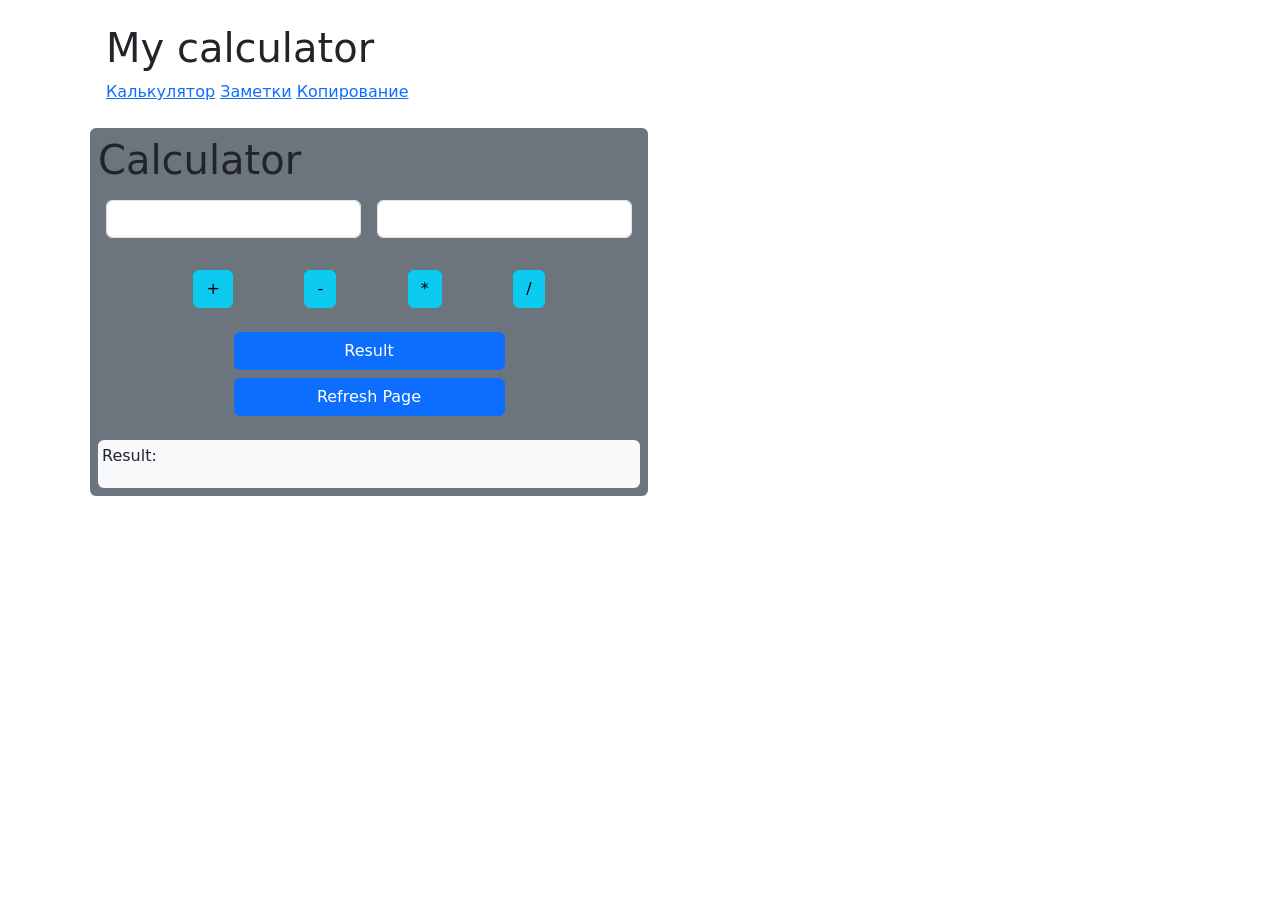
==== calculator.html @ f2c20e7a "Initial commit" ====
<!DOCTYPE html>
<html lang="en">
    <head>
        <meta charset="UTF-8">
        <meta name="viewport" content="width=device-width, initial-scale=1.0">
        <link
            href="https://cdn.jsdelivr.net/npm/bootstrap@5.3.3/dist/css/bootstrap.min.css"
            rel="stylesheet"
            integrity="sha384-QWTKZyjpPEjISv5WaRU9OFeRpok6YctnYmDr5pNlyT2bRjXh0JMhjY6hW+ALEwIH"
            crossorigin="anonymous">
        <script
            src="https://cdn.jsdelivr.net/npm/bootstrap@5.3.3/dist/js/bootstrap.bundle.min.js"
            integrity="sha384-YvpcrYf0tY3lHB60NNkmXc5s9fDVZLESaAA55NDzOxhy9GkcIdslK1eN7N6jIeHz"
            crossorigin="anonymous"></script>
        <title>My calculator</title>
    </head>
    <body>
        <div class="container">

            <div class="header m-4">
                <h1>My calculator</h1>

                <a href="calculator.html">Калькулятор</a>
                <a href="notes.html">Заметки</a>
                <a href="clipboard.html">Копирование</a>
            </div>

            <main class="bg-secondary rounded m-2 p-2 w-50">

                <h1>Calculator</h1>
                <div class="input_gt d-flex justify-content-evenly">

                    <input class="form-control m-2 w-50" type="number"
                        name="num1" id="num1">

                    <input class="form-control m-2 pe-3 w-50" type="number"
                        name="num2" id="num2">
                </div>
                <div class="exm m-4 d-flex justify-content-evenly ">

                    <button class="btn btn-info" id="plus">+</button>
                    <button class="btn btn-info" id="minus">-</button>
                    <button class="btn btn-info" id="increase">*</button>
                    <button class="btn btn-info" id="divide">/</button>
                </div>
                <div class="d-grid gap-2 col-6 mx-auto">
                    <button class="btn btn-primary" id="submit"
                        type="button">Result</button>
                    <button class="btn btn-primary"
                        onClick="window.location.reload();"
                        type="button">Refresh Page</button>
                </div>
                <div class="result bg-light rounded mt-4 p-1 ">
                    <p>Result: <span id="result"></span></p>

                </div>
            </main>
        </div>

        <script src="app.js"></script>
        <script src="app2.js"></script>
        <script src="app3.js"></script>
    </body>
</html>
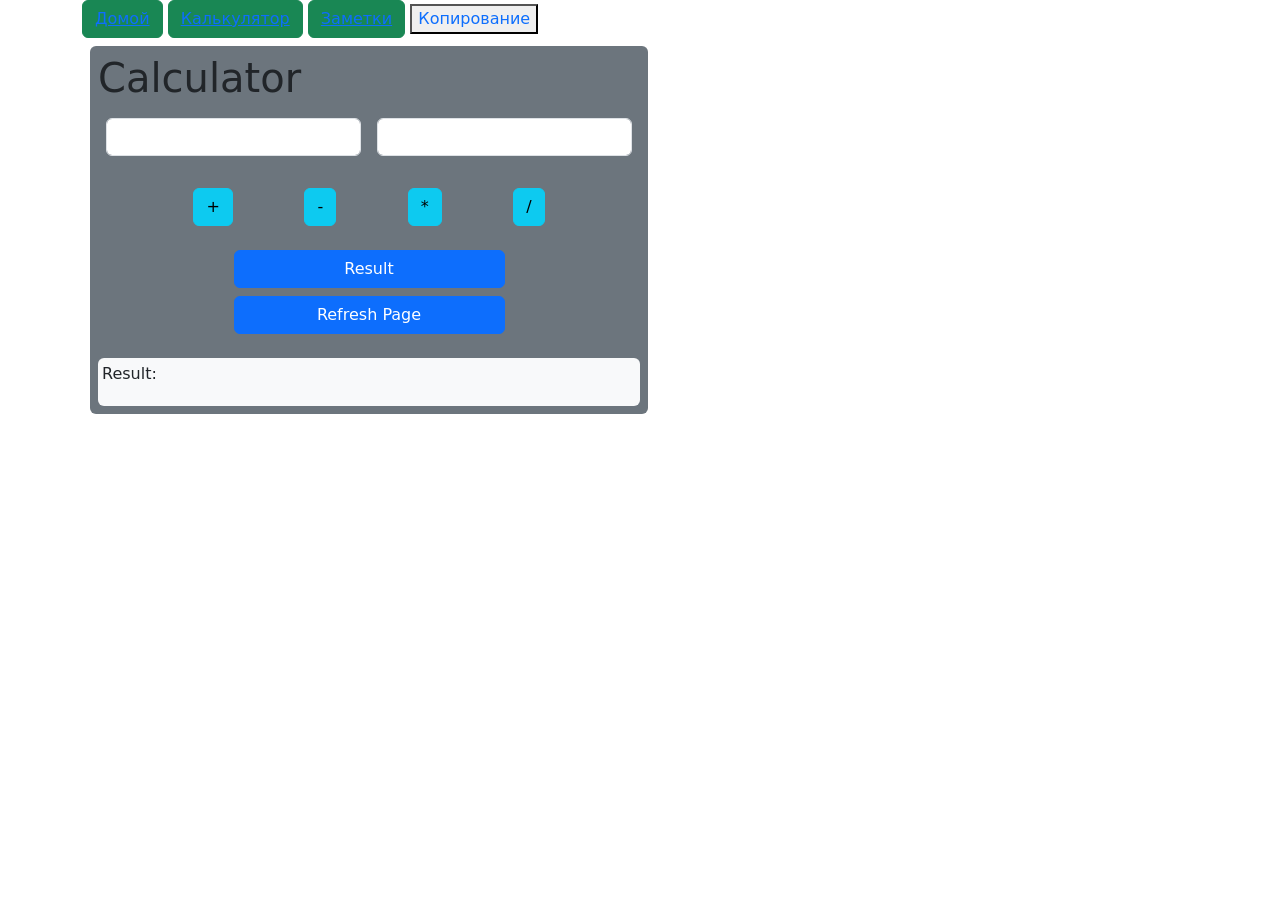
==== commit 3050292c: "Initial commit" ====
--- a/calculator.html
+++ b/calculator.html
@@ -17,14 +17,19 @@
     <body>
         <div class="container">
 
-            <div class="header m-4">
-                <h1>My calculator</h1>
-
+            <button class="btn btn-success" type="button">
+                <a href="index.html">Домой</a>
+            </button>
+            <button class="btn btn-success" type="button">
                 <a href="calculator.html">Калькулятор</a>
+            </button>
+            <button class="btn btn-success" type="button">
                 <a href="notes.html">Заметки</a>
-                <a href="clipboard.html">Копирование</a>
-            </div>
-
+            </button>
+            <button type="button">
+                <a class="text-decoration-none"
+                    href="clipboard.html">Копирование</a>
+            </button>
             <main class="bg-secondary rounded m-2 p-2 w-50">
 
                 <h1>Calculator</h1>
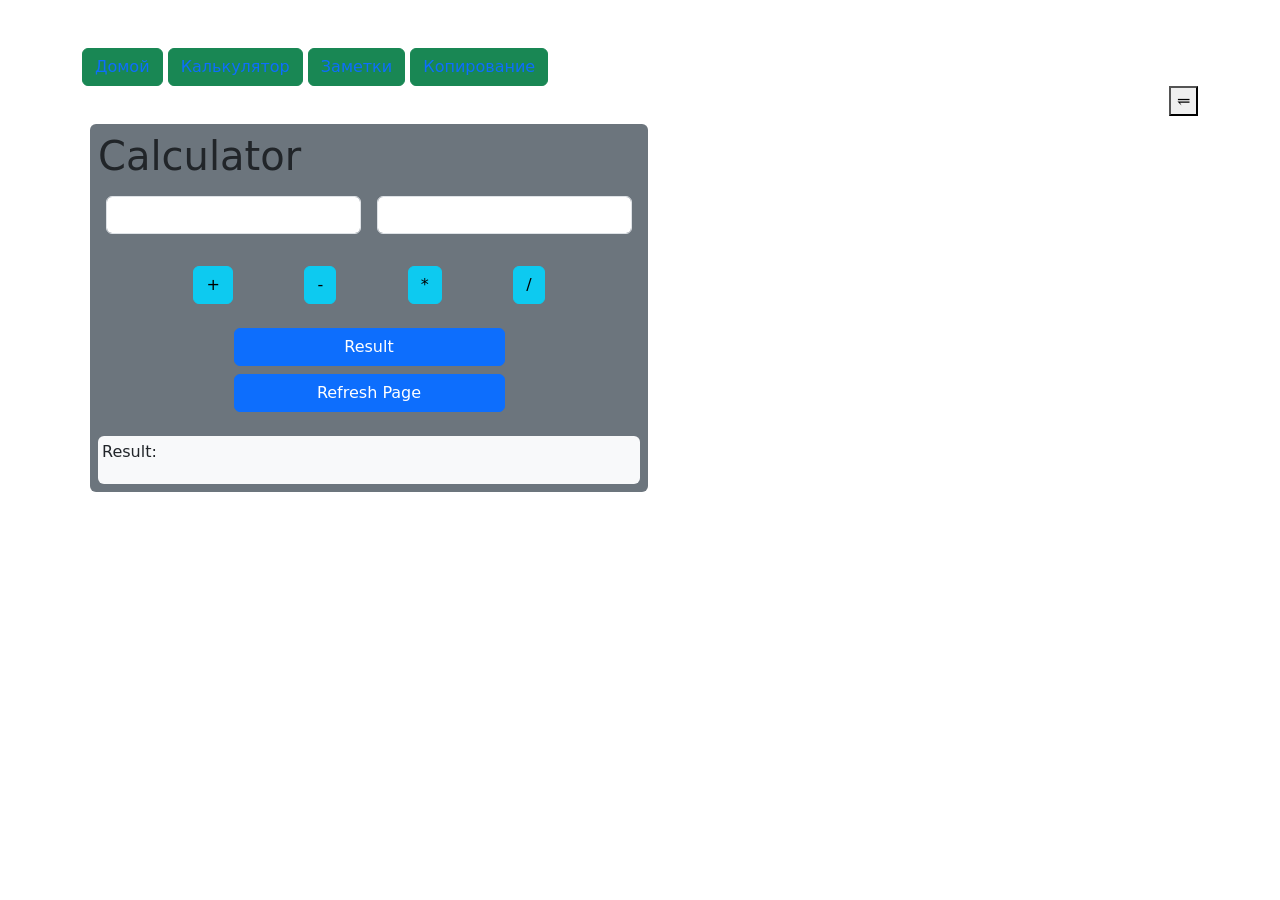
==== commit 14bf0ecb: "добавил темную тему" ====
--- a/calculator.html
+++ b/calculator.html
@@ -16,20 +16,25 @@
     </head>
     <body>
         <div class="container">
+            <div class="header mt-5">
+                <button class="btn btn-success" type="button">
+                    <a class="text-decoration-none" href="index.html">Домой</a>
+                </button>
+                <button class="btn btn-success" type="button">
+                    <a class="text-decoration-none" href="calculator.html">Калькулятор</a>
+                </button>
+                <button class="btn btn-success" type="button">
+                    <a class="text-decoration-none" href="notes.html">Заметки</a>
+                </button>
+                <button class="btn btn-success" type="button">
+                    <a class="text-decoration-none" class="text-decoration-none"
+                        href="clipboard.html">Копирование</a>
+                </button>
+            </div>
+            <div class="d-flex justify-content-end">
+                <button id="dark-mode-button">&llhard;</button>
+            </div>
 
-            <button class="btn btn-success" type="button">
-                <a href="index.html">Домой</a>
-            </button>
-            <button class="btn btn-success" type="button">
-                <a href="calculator.html">Калькулятор</a>
-            </button>
-            <button class="btn btn-success" type="button">
-                <a href="notes.html">Заметки</a>
-            </button>
-            <button type="button">
-                <a class="text-decoration-none"
-                    href="clipboard.html">Копирование</a>
-            </button>
             <main class="bg-secondary rounded m-2 p-2 w-50">
 
                 <h1>Calculator</h1>
@@ -65,5 +70,7 @@
         <script src="app.js"></script>
         <script src="app2.js"></script>
         <script src="app3.js"></script>
+        <script src="app_dark.js"></script>
+
     </body>
 </html>
